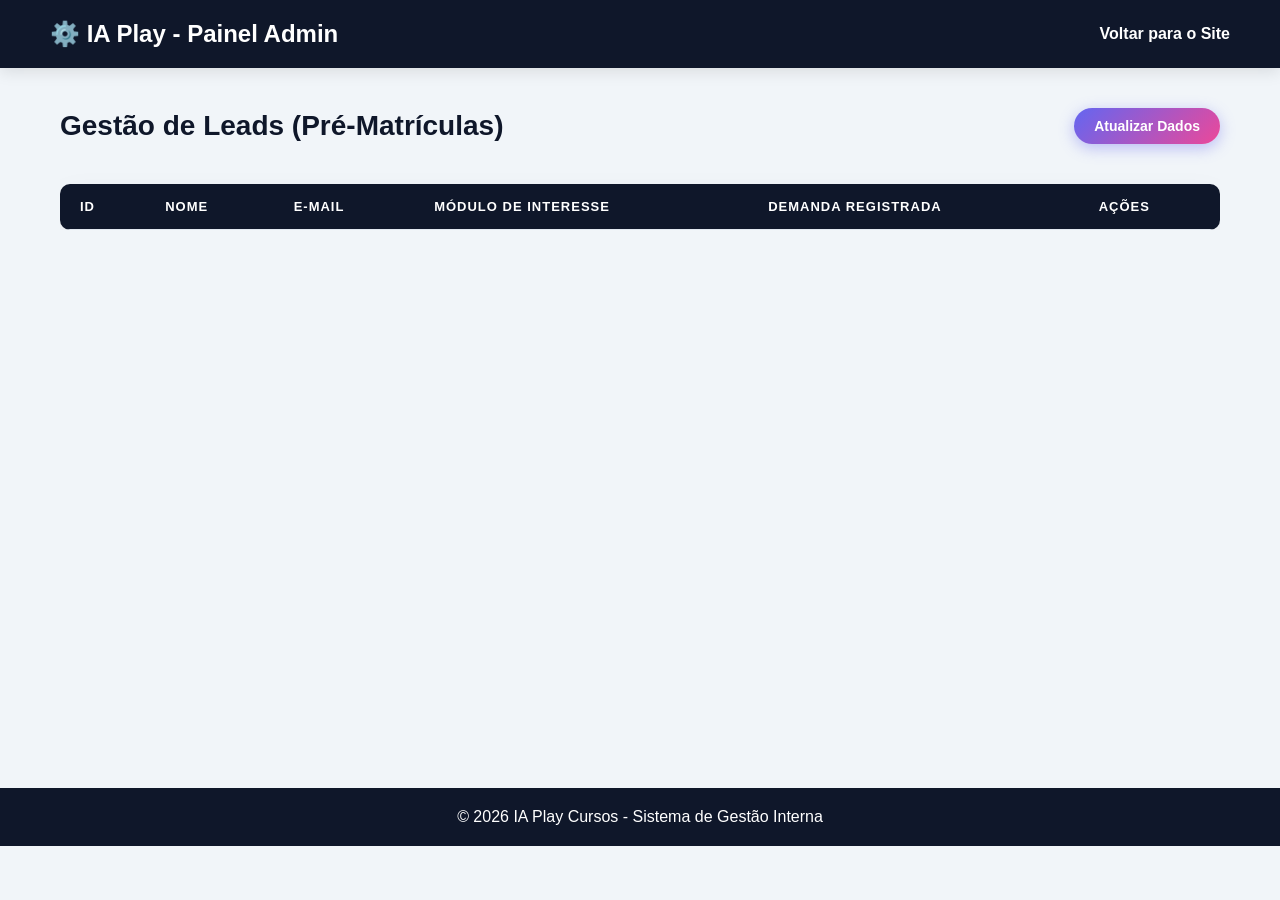
==== admin.html @ 49a25c59 "Add files via upload" ====
<!DOCTYPE html>
<html lang="pt-BR">
<head>
    <meta charset="UTF-8">
    <meta name="viewport" content="width=device-width, initial-scale=1.0">
    <title>Painel Administrativo - IA Play</title>
    <link rel="stylesheet" href="style.css">
</head>
<body style="background-color: #f1f5f9;">

    <header style="background: var(--cor-primaria);">
        <div class="logo">
            <h1>⚙️ IA Play - Painel Admin</h1>
        </div>
        <nav id="nav-menu">
            <ul>
                <li><a href="index.html">Voltar para o Site</a></li>
            </ul>
        </nav>
    </header>

    <main style="padding: 40px 20px; max-width: 1200px; margin: 0 auto; min-height: 80vh;">
        <div style="display: flex; justify-content: space-between; align-items: center; margin-bottom: 20px;">
            <h2 style="color: var(--cor-primaria); font-size: 28px; margin: 0;">Gestão de Leads (Pré-Matrículas)</h2>
            <button onclick="carregarLeads()" class="btn-comprar" style="padding: 10px 20px; font-size: 14px;">Atualizar Dados</button>
        </div>
        
        <div style="overflow-x: auto;">
            <table class="tabela-admin">
                <thead>
                    <tr>
                        <th>ID</th>
                        <th>Nome</th>
                        <th>E-mail</th>
                        <th>Módulo de Interesse</th>
                        <th>Demanda Registrada</th>
                        <th>Ações</th>
                    </tr>
                </thead>
                <tbody id="tabela-corpo">
                    </tbody>
            </table>
        </div>
    </main>

    <footer style="margin-top: auto;">
        <p>&copy; 2026 IA Play Cursos - Sistema de Gestão Interna</p>
    </footer>

    <script>
        // O endereço da sua API Flask que está rodando no terminal
        const API_URL = 'http://127.0.0.1:5000/leads';

        // 1. LER (READ - GET)
        async function carregarLeads() {
            try {
                const resposta = await fetch(API_URL);
                if (!resposta.ok) throw new Error("Erro ao buscar dados no servidor.");
                
                const leads = await resposta.json();
                const tbody = document.getElementById('tabela-corpo');
                tbody.innerHTML = ''; // Limpa a tabela antes de popular
                
                leads.forEach(lead => {
                    const tr = document.createElement('tr');
                    tr.innerHTML = `
                        <td><strong>#${lead.id}</strong></td>
                        <td>${lead.nome}</td>
                        <td>${lead.email}</td>
                        <td><span style="background: #e0e7ff; color: #4338ca; padding: 4px 8px; border-radius: 4px; font-weight: bold; font-size: 12px;">${lead.modulo_interesse}</span></td>
                        <td style="max-width: 250px; overflow: hidden; text-overflow: ellipsis; white-space: nowrap;" title="${lead.descricao_demanda}">${lead.descricao_demanda}</td>
                        <td style="min-width: 150px;">
                            <button class="btn-acao btn-editar" onclick="editarLead(${lead.id}, '${lead.nome}', '${lead.modulo_interesse}')">Editar</button>
                            <button class="btn-acao btn-excluir" onclick="deletarLead(${lead.id})">Excluir</button>
                        </td>
                    `;
                    tbody.appendChild(tr);
                });
            } catch (erro) {
                console.error(erro);
                alert("Falha ao carregar os leads. Verifique se o servidor Flask está rodando.");
            }
        }

        // 2. ATUALIZAR (UPDATE - PUT)
        async function editarLead(id, nomeAtual, moduloAtual) {
            const novoNome = prompt("Corrigir o nome do lead:", nomeAtual);
            if (novoNome === null) return; // Cancelou

            const novoModulo = prompt("Alterar módulo de interesse:", moduloAtual);
            if (novoModulo === null) return; // Cancelou
            
            try {
                const resposta = await fetch(`${API_URL}/${id}`, {
                    method: 'PUT',
                    headers: { 'Content-Type': 'application/json' },
                    body: JSON.stringify({ 
                        nome: novoNome, 
                        modulo_interesse: novoModulo, 
                        urgencia: 'Normal' 
                    })
                });

                if (resposta.ok) {
                    carregarLeads(); // Recarrega a tabela para mostrar os dados novos
                } else {
                    alert("Erro ao editar lead.");
                }
            } catch (erro) {
                console.error(erro);
            }
        }

        // 3. EXCLUIR (DELETE)
        async function deletarLead(id) {
            const confirmacao = confirm(`Atenção: Tem certeza que deseja apagar definitivamente o Lead #${id}?`);
            
            if (confirmacao) {
                try {
                    const resposta = await fetch(`${API_URL}/${id}`, { method: 'DELETE' });
                    if (resposta.ok) {
                        carregarLeads(); // Remove a linha excluída recarregando a tabela
                    } else {
                        alert("Erro ao excluir lead.");
                    }
                } catch (erro) {
                    console.error(erro);
                }
            }
        }

        // Assim que a página abre, ele chama a função para listar os dados
        window.onload = carregarLeads;
    </script>
</body>
</html>
---- style.css ----
/* =========================================
   RESET E VARIÁVEIS GERAIS
========================================= */
* {
    margin: 0;
    padding: 0;
    box-sizing: border-box;
    font-family: 'Segoe UI', Tahoma, Geneva, Verdana, sans-serif;
    scroll-behavior: smooth;
}

:root {
    --cor-primaria: #0f172a; 
    --cor-secundaria: #6366f1; 
    --cor-destaque: #ec4899; 
    --cor-fundo: #f8fafc; 
    --cor-texto: #334155; 
    --cor-branca: #ffffff;
    --gradiente-ia: linear-gradient(135deg, var(--cor-secundaria), var(--cor-destaque));
}

body {
    background-color: var(--cor-fundo);
    color: var(--cor-texto);
}

/* =========================================
   CABEÇALHO E NAVEGAÇÃO
========================================= */
header {
    background: var(--gradiente-ia);
    color: var(--cor-branca);
    display: flex;
    justify-content: space-between;
    align-items: center;
    padding: 20px 50px;
    position: sticky;
    top: 0;
    z-index: 100;
    box-shadow: 0 4px 15px rgba(0,0,0,0.1);
}

header .logo h1 {
    font-size: 24px;
}

nav ul {
    list-style: none;
    display: flex;
    gap: 20px;
}

nav ul li a {
    color: var(--cor-branca);
    text-decoration: none;
    font-weight: bold;
    transition: 0.3s;
}

nav ul li a:hover {
    color: #e2e8f0;
}

/* =========================================
   MENU HAMBÚRGUER (Escondido no Desktop)
========================================= */
.menu-toggle {
    display: none;
    flex-direction: column;
    gap: 5px;
    background: none;
    border: none;
    cursor: pointer;
    z-index: 101; 
}

.menu-toggle .bar {
    width: 25px;
    height: 3px;
    background-color: var(--cor-branca);
    transition: all 0.3s ease;
    border-radius: 2px;
}

/* =========================================
   SEÇÕES PRINCIPAIS E BOTÕES
========================================= */
section {
    padding: 80px 20px;
    text-align: center;
    min-height: 70vh;
}

section h2 {
    font-size: 32px;
    margin-bottom: 20px;
    color: var(--cor-primaria);
}

.hero {
    background-color: var(--cor-branca);
    padding: 100px 20px;
}

.hero-inicio {
    display: flex;
    align-items: center;
    justify-content: center;
    gap: 40px;
    flex-wrap: wrap;
    text-align: left;
}

.hero-texto {
    max-width: 500px;
    text-align: left;
}

.hero-texto h2 {
    font-size: 42px;
}

.hero-imagem {
    width: 100%;
    max-width: 450px;
    border-radius: 20px;
    box-shadow: 0 10px 30px rgba(99, 102, 241, 0.2);
}

.hero p {
    font-size: 18px;
    margin-bottom: 30px;
}

.btn-comprar {
    background: var(--gradiente-ia);
    color: var(--cor-branca);
    padding: 15px 35px;
    text-decoration: none;
    border-radius: 30px;
    font-weight: bold;
    font-size: 18px;
    display: inline-block;
    transition: all 0.3s ease;
    border: none;
    box-shadow: 0 4px 15px rgba(99, 102, 241, 0.4);
}

.btn-comprar:hover {
    transform: scale(1.05);
    box-shadow: 0 6px 20px rgba(236, 72, 153, 0.5);
}

/* =========================================
   CARDS DE PRODUTOS (FLEXBOX 3x2)
========================================= */
.container-cards {
    display: flex;
    justify-content: center;
    gap: 30px;
    flex-wrap: wrap;
    margin: 40px auto 0;
    max-width: 960px; /* Trava a largura máxima para 3 cards */
}

.card {
    background-color: var(--cor-branca);
    width: 300px;
    padding: 30px;
    border-radius: 15px;
    box-shadow: 0 10px 25px rgba(0,0,0,0.05);
    transition: all 0.3s ease;
    border-top: 5px solid var(--cor-secundaria);
    position: relative;
    overflow: hidden;
}

.card:hover {
    transform: translateY(-12px);
    box-shadow: 0 15px 35px rgba(99, 102, 241, 0.2);
    border-top: 5px solid var(--cor-destaque);
}

.img-card {
    width: 100%;
    height: 160px;
    object-fit: cover;
    border-radius: 8px;
    margin-bottom: 15px;
    border-bottom: 3px solid var(--cor-secundaria);
}

.card h3 {
    margin-bottom: 15px;
    color: var(--cor-secundaria);
}

.card p {
    margin-bottom: 20px;
    font-size: 15px;
    color: #666;
}

.card .preco {
    font-size: 22px;
    font-weight: bold;
    color: var(--cor-primaria);
}

/* =========================================
   WIDGET FLUTUANTE DA MIA (TAMANHO AMPLIADO)
========================================= */
.widget-mia-flutuante {
    position: fixed;
    bottom: 30px;
    right: 30px;
    display: flex;
    flex-direction: column;
    align-items: center;
    cursor: pointer;
    z-index: 999;
    transition: all 0.3s cubic-bezier(0.175, 0.885, 0.32, 1.275); 
    user-select: none;
}

.widget-mia-flutuante:active {
    transform: scale(0.95);
}

.balao-fala {
    background: var(--cor-branca);
    color: var(--cor-texto);
    padding: 10px 15px;
    border-radius: 20px;
    font-size: 13px;
    font-weight: bold;
    box-shadow: 0 5px 15px rgba(0,0,0,0.15);
    margin-bottom: 12px;
    position: relative;
    text-align: center;
    max-width: 150px;
    animation: pulsar-balao 3s infinite;
    transition: opacity 0.5s ease; 
    border: 2px solid var(--cor-secundaria);
}

.balao-fala::after {
    content: '';
    position: absolute;
    bottom: -8px;
    left: 50%;
    transform: translateX(-50%);
    border-width: 8px 8px 0;
    border-style: solid;
    border-color: var(--cor-secundaria) transparent transparent transparent;
}

.mia-widget-img {
    width: 120px !important;  
    height: 120px !important; 
    border-radius: 50%;
    object-fit: cover;
    border: 4px solid var(--cor-branca);
    box-shadow: 0 10px 30px rgba(99, 102, 241, 0.5);
    animation: acenar-flutuar 3.5s ease-in-out infinite;
    display: block;
}

@keyframes acenar-flutuar {
    0% { transform: translateY(0px) rotate(0deg); }
    25% { transform: translateY(-8px) rotate(8deg); }
    50% { transform: translateY(-12px) rotate(-5deg); }
    75% { transform: translateY(-8px) rotate(8deg); }
    100% { transform: translateY(0px) rotate(0deg); }
}

@keyframes pulsar-balao {
    0%, 100% { transform: scale(1); }
    50% { transform: scale(1.05); }
}

/* =========================================
   JANELA DO CHAT
========================================= */
.janela-chat {
    position: fixed;
    bottom: 110px;
    right: 30px;
    width: 350px;
    height: 500px;
    background-color: var(--cor-branca);
    border-radius: 15px;
    box-shadow: 0 10px 40px rgba(0,0,0,0.2);
    display: flex;
    flex-direction: column;
    overflow: hidden;
    z-index: 999;
    border: 1px solid #e2e8f0;
}

.chat-header {
    background: var(--gradiente-ia);
    color: var(--cor-branca);
    padding: 15px 20px;
    display: flex;
    justify-content: space-between;
    align-items: center;
}

/* Bolinha Verde Piscante */
.status-online-dot {
    display: inline-block;
    width: 10px;
    height: 10px;
    background-color: #22c55e;
    border-radius: 50%;
    animation: piscar 2s infinite;
}

@keyframes piscar {
    0%, 100% { opacity: 1; }
    50% { opacity: 0.4; }
}

.chat-header h3 {
    font-size: 16px;
    margin: 0;
}

#btn-fechar-chat {
    background: transparent;
    border: none;
    color: var(--cor-branca);
    font-size: 18px;
    cursor: pointer;
}

.api-config-area {
    background-color: #fffbeb;
    padding: 10px;
    border-bottom: 1px solid #fcd34d;
}

#api-key-input {
    width: 100%;
    padding: 8px;
    border: 1px solid #fcd34d;
    border-radius: 5px;
    font-size: 12px;
    outline: none;
}

.modelo-select {
    width: 100%;
    padding: 8px;
    margin-top: 8px;
    border: 1px solid #fcd34d;
    border-radius: 5px;
    font-size: 12px;
    outline: none;
    background-color: var(--cor-branca);
    color: var(--cor-texto);
    cursor: pointer;
}

.chat-historico {
    flex: 1;
    padding: 15px;
    overflow-y: auto;
    display: flex;
    flex-direction: column;
    gap: 15px;
    background-color: #f8fafc;
}

.mensagem {
    max-width: 85%;
    padding: 10px 15px;
    border-radius: 12px;
    font-size: 14px;
    line-height: 1.4;
    text-align: left;
}

.mensagem.usuario {
    background: var(--cor-secundaria);
    color: var(--cor-branca);
    align-self: flex-end;
    border-bottom-right-radius: 0;
}

.mensagem.ia {
    background-color: #e2e8f0;
    color: var(--cor-texto);
    align-self: flex-start;
    border-bottom-left-radius: 0;
}

.faq-sugestoes {
    display: flex;
    gap: 8px;
    padding: 10px 15px;
    background-color: var(--cor-branca);
    border-top: 1px solid #e2e8f0;
    overflow-x: auto;
    white-space: nowrap;
}

.faq-sugestoes::-webkit-scrollbar {
    display: none;
}

.btn-faq {
    background-color: #f1f5f9;
    color: var(--cor-texto);
    border: 1px solid #cbd5e1;
    padding: 8px 14px;
    border-radius: 20px;
    font-size: 12px;
    cursor: pointer;
    transition: all 0.2s ease;
}

.btn-faq:hover {
    background-color: var(--cor-secundaria);
    color: var(--cor-branca);
    border-color: var(--cor-secundaria);
}

.chat-input-area {
    display: flex;
    padding: 15px;
    background-color: var(--cor-branca);
    border-top: 1px solid #e2e8f0;
}

#chat-input {
    flex: 1;
    padding: 10px;
    border: 1px solid #cbd5e1;
    border-radius: 8px;
    outline: none;
    font-size: 14px;
}

#btn-enviar {
    background: var(--cor-secundaria);
    color: var(--cor-branca);
    border: none;
    padding: 0 15px;
    margin-left: 10px;
    border-radius: 8px;
    cursor: pointer;
    font-weight: bold;
    transition: 0.3s;
}

#btn-enviar:hover {
    background: var(--cor-destaque);
}

footer {
    background-color: var(--cor-primaria);
    color: var(--cor-branca);
    text-align: center;
    padding: 20px;
}

/* =========================================
   RESPONSIVIDADE (Mobile)
========================================= */
@media (max-width: 768px) {
    header {
        flex-direction: row; 
        justify-content: space-between;
        padding: 15px 20px;
    }

    .menu-toggle {
        display: flex; 
    }

    #nav-menu {
        position: absolute;
        top: 100%;
        left: 0;
        width: 100%;
        background: var(--gradiente-ia);
        box-shadow: 0 4px 15px rgba(0,0,0,0.1);
        overflow: hidden;
        max-height: 0; 
        transition: max-height 0.3s ease-in-out;
    }

    #nav-menu.ativo {
        max-height: 300px; 
    }

    nav ul {
        flex-direction: column;
        width: 100%;
        padding: 20px 0;
        gap: 20px;
        text-align: center;
    }
    
    .menu-toggle.ativo .bar:nth-child(1) {
        transform: translateY(8px) rotate(45deg);
    }
    .menu-toggle.ativo .bar:nth-child(2) {
        opacity: 0;
    }
    .menu-toggle.ativo .bar:nth-child(3) {
        transform: translateY(-8px) rotate(-45deg);
    }

    section {
        padding: 50px 15px;
    }

    .hero-texto h2 {
        font-size: 26px;
    }

    .hero-inicio {
        flex-direction: column;
        text-align: center;
    }

    .hero-texto {
        text-align: center;
    }

    .container-cards {
        flex-direction: column;
        align-items: center;
    }

    .card {
        width: 100%;
        max-width: 350px;
    }

    .janela-chat {
        width: 90%;
        right: 5%;
        bottom: 120px;
        height: 480px; 
    }

    .widget-mia-flutuante {
        bottom: 20px;
        right: 20px;
    }
    
    .mia-widget-img {
        width: 90px !important;  
        height: 90px !important; 
    }
}

/* =========================================
   PAINEL ADMIN (GESTAO DE LEADS)
========================================= */
.tabela-admin {
    width: 100%;
    border-collapse: collapse;
    background: var(--cor-branca);
    box-shadow: 0 10px 30px rgba(0,0,0,0.05);
    border-radius: 10px;
    overflow: hidden;
    margin-top: 20px;
}

.tabela-admin th, .tabela-admin td {
    padding: 15px 20px;
    text-align: left;
    border-bottom: 1px solid #e2e8f0;
    font-size: 14px;
}

.tabela-admin th {
    background-color: var(--cor-primaria);
    color: var(--cor-branca);
    font-weight: bold;
    text-transform: uppercase;
    font-size: 13px;
    letter-spacing: 1px;
}

.tabela-admin tr:hover {
    background-color: #f8fafc;
}

.btn-acao {
    padding: 8px 12px;
    border: none;
    border-radius: 6px;
    cursor: pointer;
    font-size: 12px;
    font-weight: bold;
    color: white;
    transition: 0.3s;
    margin-right: 5px;
}

.btn-editar { background-color: #f59e0b; }
.btn-editar:hover { background-color: #d97706; }

.btn-excluir { background-color: #ef4444; }
.btn-excluir:hover { background-color: #dc2626; }

/* =========================================
   FUNDOS COM IMAGENS E EFEITO OVERLAY (HERO)
========================================= */
/* 1. Fundo da Página Início */
.hero-bg-index {
    background: linear-gradient(rgba(15, 23, 42, 0.85), rgba(15, 23, 42, 0.95)), url('https://images.unsplash.com/photo-1620712943543-bcc4688e7485?auto=format&fit=crop&w=1920&q=80');
    background-size: cover;
    background-position: center;
    background-attachment: fixed; /* Cria o efeito Parallax */
    color: var(--cor-branca);
}
.hero-bg-index h2, .hero-bg-index p {
    color: var(--cor-branca);
}

/* 2. Fundo da Página Sobre */
.hero-bg-sobre {
    background: linear-gradient(rgba(15, 23, 42, 0.8), rgba(99, 102, 241, 0.8)), url('https://images.unsplash.com/photo-1522071820081-009f0129c71c?auto=format&fit=crop&w=1920&q=80');
    background-size: cover;
    background-position: center;
    color: var(--cor-branca);
    min-height: 50vh;
    display: flex;
    flex-direction: column;
    justify-content: center;
}
.hero-bg-sobre h2, .hero-bg-sobre strong, .hero-bg-sobre p {
    color: var(--cor-branca);
}

/* 3. Fundo da Página de Contato */
.hero-bg-contato {
    background: linear-gradient(rgba(15, 23, 42, 0.85), rgba(15, 23, 42, 0.9)), url('https://images.unsplash.com/photo-1516321318423-f06f85e504b3?auto=format&fit=crop&w=1920&q=80');
    background-size: cover;
    background-position: center;
    color: var(--cor-branca);
}
.hero-bg-contato h2, .hero-bg-contato h3, .hero-bg-contato p {
    color: var(--cor-branca);
}

/* Efeito "Glassmorphism" (Vidro Fosco) para os cards de contato */
.box-contato {
    background: rgba(255, 255, 255, 0.1);
    padding: 30px;
    border-radius: 15px;
    backdrop-filter: blur(10px);
    border: 1px solid rgba(255, 255, 255, 0.2);
    box-shadow: 0 10px 30px rgba(0,0,0,0.1);
    flex: 1;
    min-width: 250px;
    transition: transform 0.3s ease;
}
.box-contato:hover {
    transform: translateY(-5px);
}
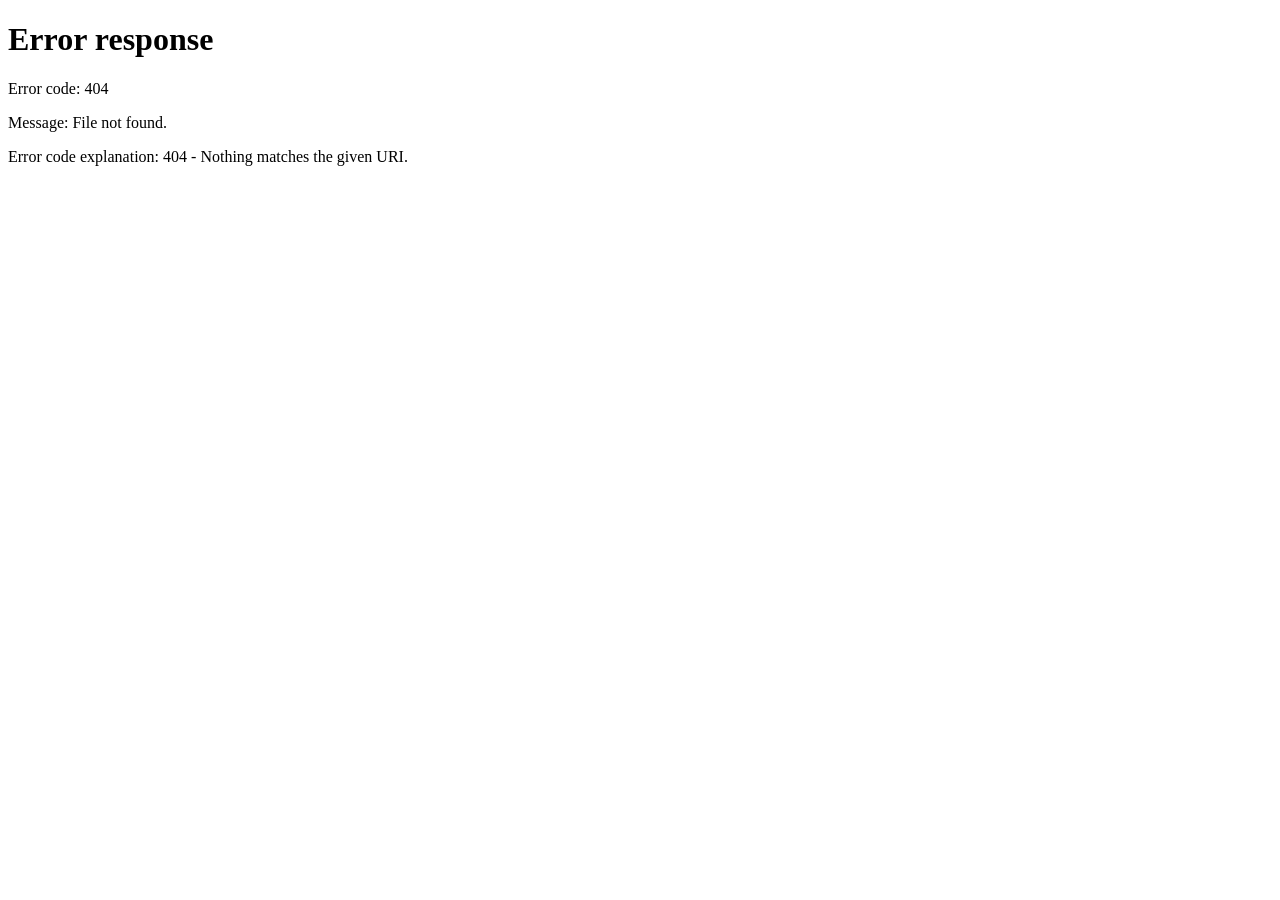
==== commit b410d634: "Add files via upload feat: painel admin protegido com token JWT e rotas de backend blindadas" ====
--- a/admin.html
+++ b/admin.html
@@ -20,9 +20,13 @@
     </header>
 
     <main style="padding: 40px 20px; max-width: 1200px; margin: 0 auto; min-height: 80vh;">
-        <div style="display: flex; justify-content: space-between; align-items: center; margin-bottom: 20px;">
+        <div style="display: flex; justify-content: space-between; align-items: center; margin-bottom: 20px; flex-wrap: wrap; gap: 15px;">
             <h2 style="color: var(--cor-primaria); font-size: 28px; margin: 0;">Gestão de Leads (Pré-Matrículas)</h2>
-            <button onclick="carregarLeads()" class="btn-comprar" style="padding: 10px 20px; font-size: 14px;">Atualizar Dados</button>
+            
+            <div style="display: flex; gap: 10px;">
+                <button onclick="carregarLeads()" class="btn-comprar" style="padding: 10px 20px; font-size: 14px;">Atualizar Dados</button>
+                <button onclick="sairPainel()" class="btn-acao btn-excluir" style="padding: 10px 20px; font-size: 14px; border-radius: 30px;">Sair</button>
+            </div>
         </div>
         
         <div style="overflow-x: auto;">
@@ -44,22 +48,43 @@
     </main>
 
     <footer style="margin-top: auto;">
-        <p>&copy; 2026 IA Play Cursos - Sistema de Gestão Interna</p>
+        <p>&copy; 2026 IA Play Cursos - Sistema de Gestão Interna Restrita</p>
     </footer>
 
     <script>
-        // O endereço da sua API Flask que está rodando no terminal
-        const API_URL = 'http://127.0.0.1:5000/leads';
+        const API_URL = 'https://ia-play-cursos.onrender.com/leads';
 
-        // 1. LER (READ - GET)
+        // 1. VERIFICAÇÃO DE SEGURANÇA: Checa se o usuário tem o "crachá"
+        const token = localStorage.getItem('adminToken');
+        if (!token) {
+            window.location.href = 'login.html'; // Expulsa para o login se não tiver senha
+        }
+
+        // Função para Deslogar
+        function sairPainel() {
+            localStorage.removeItem('adminToken');
+            window.location.href = 'login.html';
+        }
+
+        // 2. LER DADOS (Com a senha embutida no cabeçalho)
         async function carregarLeads() {
             try {
-                const resposta = await fetch(API_URL);
+                const resposta = await fetch(API_URL, {
+                    headers: { 'X-Admin-Token': token } // Enviando o crachá de segurança
+                });
+                
+                // Se o Python barrar (Erro 403), devolve para o login
+                if (resposta.status === 403) {
+                    alert("Acesso negado: Sessão expirada ou senha inválida.");
+                    sairPainel();
+                    return;
+                }
+                
                 if (!resposta.ok) throw new Error("Erro ao buscar dados no servidor.");
                 
                 const leads = await resposta.json();
                 const tbody = document.getElementById('tabela-corpo');
-                tbody.innerHTML = ''; // Limpa a tabela antes de popular
+                tbody.innerHTML = ''; 
                 
                 leads.forEach(lead => {
                     const tr = document.createElement('tr');
@@ -78,22 +103,25 @@
                 });
             } catch (erro) {
                 console.error(erro);
-                alert("Falha ao carregar os leads. Verifique se o servidor Flask está rodando.");
+                alert("Falha ao carregar a tabela. Verifique sua conexão com o servidor.");
             }
         }
 
-        // 2. ATUALIZAR (UPDATE - PUT)
+        // 3. ATUALIZAR (Com senha)
         async function editarLead(id, nomeAtual, moduloAtual) {
             const novoNome = prompt("Corrigir o nome do lead:", nomeAtual);
-            if (novoNome === null) return; // Cancelou
+            if (!novoNome) return; 
 
             const novoModulo = prompt("Alterar módulo de interesse:", moduloAtual);
-            if (novoModulo === null) return; // Cancelou
+            if (!novoModulo) return; 
             
             try {
                 const resposta = await fetch(`${API_URL}/${id}`, {
                     method: 'PUT',
-                    headers: { 'Content-Type': 'application/json' },
+                    headers: { 
+                        'Content-Type': 'application/json',
+                        'X-Admin-Token': token 
+                    },
                     body: JSON.stringify({ 
                         nome: novoNome, 
                         modulo_interesse: novoModulo, 
@@ -102,7 +130,9 @@
                 });
 
                 if (resposta.ok) {
-                    carregarLeads(); // Recarrega a tabela para mostrar os dados novos
+                    carregarLeads(); 
+                } else if (resposta.status === 403) {
+                    alert("Operação bloqueada por segurança.");
                 } else {
                     alert("Erro ao editar lead.");
                 }
@@ -111,15 +141,21 @@
             }
         }
 
-        // 3. EXCLUIR (DELETE)
+        // 4. EXCLUIR (Com senha)
         async function deletarLead(id) {
             const confirmacao = confirm(`Atenção: Tem certeza que deseja apagar definitivamente o Lead #${id}?`);
             
             if (confirmacao) {
                 try {
-                    const resposta = await fetch(`${API_URL}/${id}`, { method: 'DELETE' });
+                    const resposta = await fetch(`${API_URL}/${id}`, { 
+                        method: 'DELETE',
+                        headers: { 'X-Admin-Token': token }
+                    });
+                    
                     if (resposta.ok) {
-                        carregarLeads(); // Remove a linha excluída recarregando a tabela
+                        carregarLeads(); 
+                    } else if (resposta.status === 403) {
+                        alert("Operação bloqueada por segurança.");
                     } else {
                         alert("Erro ao excluir lead.");
                     }
@@ -129,7 +165,7 @@
             }
         }
 
-        // Assim que a página abre, ele chama a função para listar os dados
+        // Assim que a página abre, ele valida o token e chama a tabela
         window.onload = carregarLeads;
     </script>
 </body>
